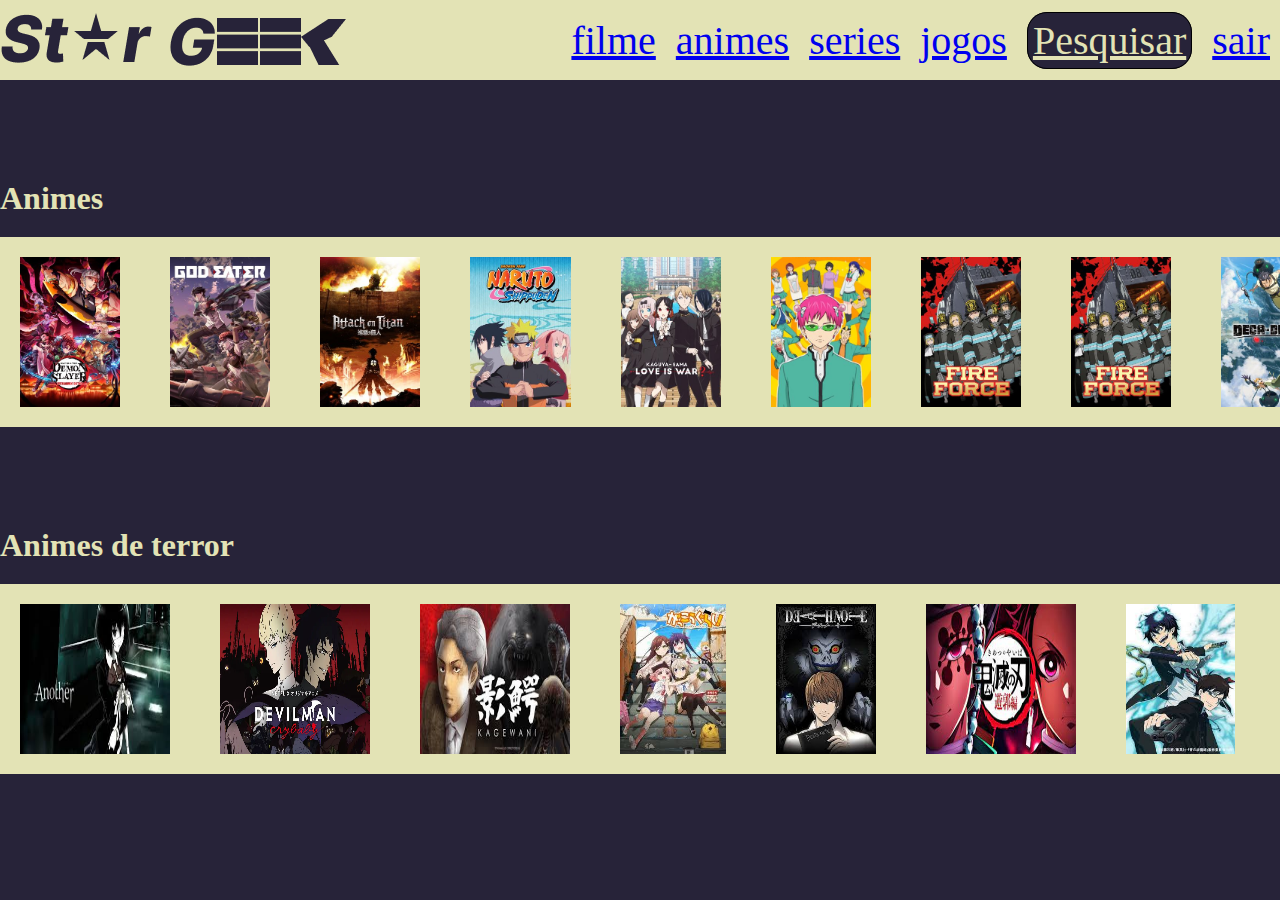
==== animes.html @ 2d66e1cf "novo projeto atualizado" ====
<!DOCTYPE html>
<html lang="pt-br">
<head>
    <meta charset="UTF-8">
    <meta http-equiv="X-UA-Compatible" content="IE=edge">
    <meta name="viewport" content="width=device-width, initial-scale=1.0">
    <title>StarGeek</title>
    <link rel="stylesheet" href="css/animes.css">
    <link rel="shortcut icon" href="img/favicon-32x32.png" type="image/x-icon">
</head>
<body>
    <header class="cabecalho">
        <img src="img/logo imagem.png">
        <nav>
            <ul class="menu">
                <li> <a href="filme.html"> filme </a> </li>
                <li> <a href="animes.html"> animes </a> </li>
                <li> <a href="series.html"> series </a> </li>
                <li> <a href="jogos.html"> jogos </a> </li>
                <li><a href="#" class="botao1"> Pesquisar </a> </li>
                <li> <a href="inicio.html" class="botao2"> sair </a></li>
            </ul>
        </nav>
    </header>
    <div class="animes">
        <h1> Animes </h1>
        <div class="animes2">
            <img src="img/anime.jpg">
            <img src="img/anime2.jpg">
            <img src="img/anime 3.jpg">
            <img src="img/anime 4.jpg">
            <img src="img/anime 5.jpg">
            <img src="img/anime 6.jpg">
            <img src="img/anime 7.jpg">
            <img src="img/anime 8.jpg">
            <img src="img/anime 9.jpg">
            <img src="img/anime 10.jpg">
            <img src="img/anime 11.jpg">
            <img src="img/anime 12.jpg">
            <img src="img/anime 13.jpg">
            <img src="img/anime 14.jpg">
            <img src="img/anime 15.jpg">
            <img src="img/anime 16.jpg">
            <img src="img/anime 17.jpg">
            <img src="img/anime 18.jpg">
            <img src="img/anime 19.jpg">
            <img src="img/anime 20.jpg">
        </div>
        </div>
        <div class="animes">
            <h1> Animes de terror </h1>
            <div class="animes2">
                <img src="img/anime de terror 1.jpg">
                <img src="img/anime de terror 2.webp">
                <img src="img/anime de terror 3.jpg">
                <img src="img/anime de terror 4.jpg">
                <img src="img/anime de terror 5.jpg">
                <img src="img/anime de terror 6.jpg">
                <img src="img/anime de terror 7.jpg">
                <img src="img/anime de terror 8.jpg">
                <img src="img/anime de terror 9.jpg">
                <img src="img/anime de terror 10.jpg">
                <img src="img/anime 11.jpg">
                <img src="img/anime 12.jpg">
                <img src="img/anime 13.jpg">
                <img src="img/anime 14.jpg">
                <img src="img/anime 15.jpg">
                <img src="img/anime 16.jpg">
                <img src="img/anime 17.jpg">
                <img src="img/anime 18.jpg">
                <img src="img/anime 19.jpg">
                <img src="img/anime 20.jpg">
            </div>
            </div>












</body>
</html>
---- css/animes.css ----
* {
    margin: 0;
    padding: 0;
    box-sizing: border-box;
    font-family: 'Roboto', sem serifa;
}
body{
    background-color: rgba(39, 35, 57, 1);
}
.cabecalho{
    background-color: rgba(227, 227, 181, 1);
    display: flex;
    justify-content: space-between;
    align-items: center;

    font-size: 40px;
}
.menu{
    display: flex;
    height: 100%;
    color: black;
    align-items: center;
}
li {
    list-style-type: none;
    align-items: center;
    margin: 10px;
}
.botao1{
    background-color: rgba(39, 35, 57, 1);
    padding: 5px;
    border: 1px solid rgb(0, 0, 0);
    color: rgba(227, 227, 181, 1);
    border-radius: 20px;
}
h1{
    color: rgba(227, 227, 181, 1);;
}
.animes{
    margin-top: 100px;
}
.animes2 > img {
    height: 150px;
    width: 150px;
    }
.animes2{
        background-color:  rgba(227, 227, 181, 1);
    padding: 20px;
    margin-top: 20px;
    display: flex;
    overflow: scroll;
    gap: 50px;
    }
    .animes2::-webkit-scrollbar
{
    display: none;}
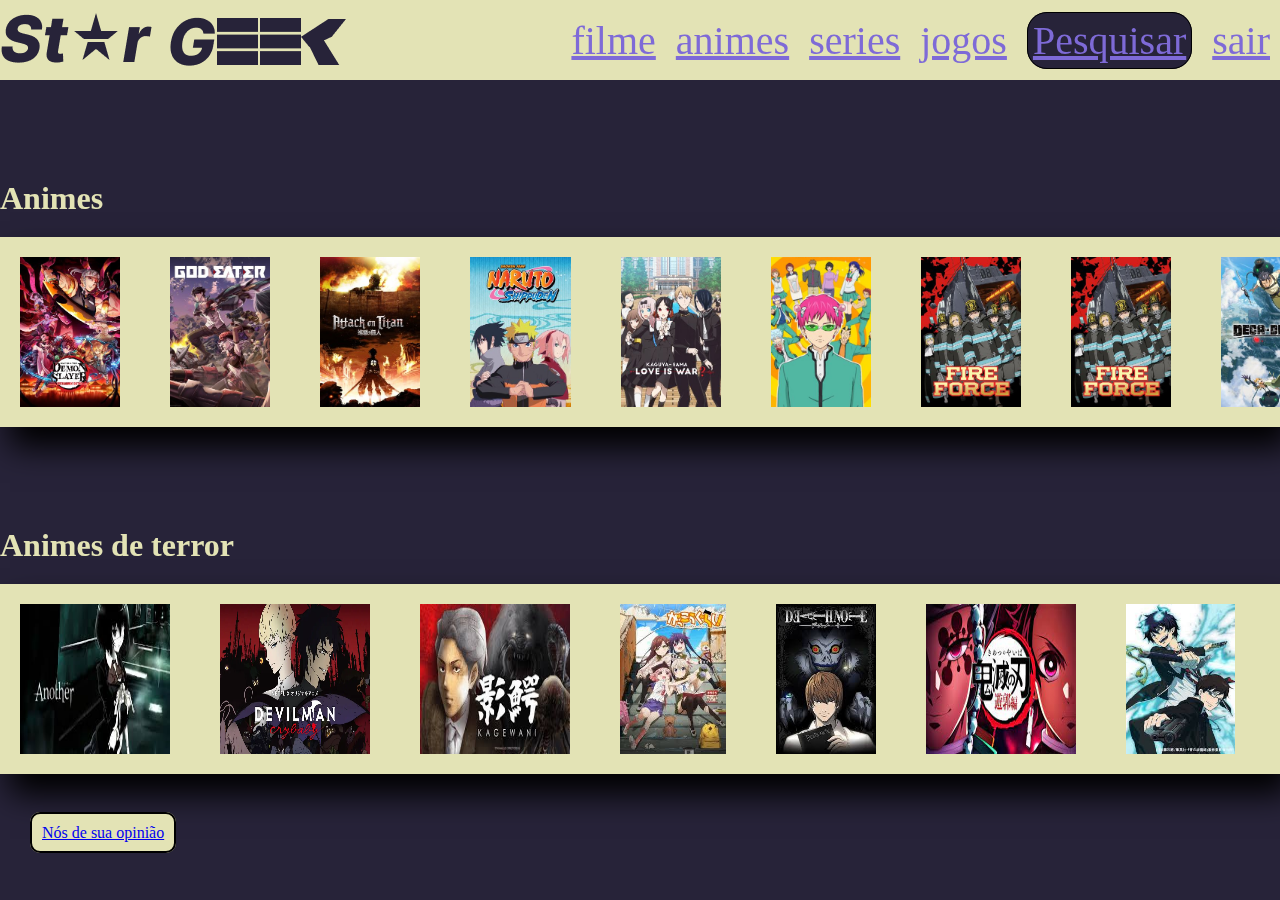
==== commit 4ea0253d: "projeto final" ====
--- a/animes.html
+++ b/animes.html
@@ -25,26 +25,26 @@
     <div class="animes">
         <h1> Animes </h1>
         <div class="animes2">
-            <img src="img/anime.jpg">
-            <img src="img/anime2.jpg">
-            <img src="img/anime 3.jpg">
-            <img src="img/anime 4.jpg">
-            <img src="img/anime 5.jpg">
-            <img src="img/anime 6.jpg">
-            <img src="img/anime 7.jpg">
-            <img src="img/anime 8.jpg">
-            <img src="img/anime 9.jpg">
-            <img src="img/anime 10.jpg">
-            <img src="img/anime 11.jpg">
-            <img src="img/anime 12.jpg">
-            <img src="img/anime 13.jpg">
-            <img src="img/anime 14.jpg">
-            <img src="img/anime 15.jpg">
-            <img src="img/anime 16.jpg">
-            <img src="img/anime 17.jpg">
-            <img src="img/anime 18.jpg">
-            <img src="img/anime 19.jpg">
-            <img src="img/anime 20.jpg">
+            <img src="img/anime.jpg" class="anime1">
+            <img src="img/anime2.jpg" class="anime2">
+            <img src="img/anime 3.jpg" class="anime3">
+            <img src="img/anime 4.jpg" class="anime4">
+            <img src="img/anime 5.jpg"class="anime5">
+            <img src="img/anime 6.jpg"class="anime6">
+            <img src="img/anime 7.jpg"class="anime7">
+            <img src="img/anime 8.jpg"class="anime8">
+            <img src="img/anime 9.jpg"class="anime9">
+            <img src="img/anime 10.jpg"class="anime10">
+            <img src="img/anime 11.jpg"class="anime11">
+            <img src="img/anime 12.jpg"class="anime12">
+            <img src="img/anime 13.jpg"class="anime13">
+            <img src="img/anime 14.jpg"class="anime14">
+            <img src="img/anime 15.jpg"class="anime15">
+            <img src="img/anime 16.jpg"class="anime16">
+            <img src="img/anime 17.jpg"class="anime17">
+            <img src="img/anime 18.jpg"class="anime18">
+            <img src="img/anime 19.jpg"class="anime19">
+            <img src="img/anime 20.jpg"class="anime10">
         </div>
         </div>
         <div class="animes">
@@ -72,6 +72,9 @@
                 <img src="img/anime 20.jpg">
             </div>
             </div>
+            <div class="desuaopiniao">
+                <a  href="cadastrodemidia.html" class="botaodeopiniao"> Nós de sua opinião </a>
+            </div>
 
 
 
--- a/css/animes.css
+++ b/css/animes.css
@@ -50,7 +50,112 @@
     display: flex;
     overflow: scroll;
     gap: 50px;
+    box-shadow: 10px 20px 30px black;
     }
     .animes2::-webkit-scrollbar
 {
-    display: none;}+    display: none;}
+    
+.botaodeopiniao{
+        background-color: rgba(227, 227, 181, 1);
+        padding: 10px;
+        margin-left: 30px;
+        border-radius: 10px;
+        border: 2px solid black;
+    }
+    
+.desuaopiniao
+    {
+        margin-top: 50px;
+    }
+    .anime1:hover
+    {
+        content: url(../img/gif\ anime\ 1.gif);
+    }
+    .anime2:hover
+    {
+        content: url(../img/gif\ anime\ 2.gif);
+    }
+    .anime3:hover
+    {
+        content: url(../img/anime\ gif\ 3.gif);
+    }
+    .anime4:hover
+    {
+        content: url(../img/gif\ anime\ 4.gif);
+    }
+    .anime5:hover
+    {
+        content: url(../img/gif\ anime\ 5.gif);
+    }
+    .anime6:hover
+    {
+        content: url(../img/gif\ anime\ 6.gif);
+    }
+    .anime7:hover
+    {
+        content: url(../img/gif\ anime\ 7.gif);
+    }
+    .anime8:hover
+    {
+        content: url(../img/gif\ anime\ 8.gif);
+    }
+    .anime9:hover
+    {
+        content: url(../img/gif\ anime\ 9.gif);
+    }
+    .anime10:hover
+    {
+        content: url(../img/gif\ anime\ 10.gif);
+    }
+    .anime11:hover
+    {
+        content: url(../img/gif\ anime\ 11.gif);
+    }
+    .anime12:hover
+    {
+        content: url(../img/gif\ anime\ 12.gif);
+    }
+    .anime13:hover
+    {
+        content: url(../img/gif\ anime\ 13.gif);
+    }
+    .anime14:hover
+    {
+        content: url(../img/gif\ anime\ 14.gif);
+    }
+    .anime15:hover
+    {
+        content: url(../img/gif\ anime\ 15.gif);
+    }
+    .anime16:hover
+    {
+        content: url(../img/gif\ anime\ 16.gif);
+    }
+    .anime17:hover
+    {
+        content: url(../img/gif\ anime\ 17.gif);
+    }
+    .anime18:hover
+    {
+        content: url(../img/gif\ anime\ 18.gif);
+    }
+    .anime19:hover
+    {
+        content: url(../img/gif\ anime\ 19.gif);
+    }
+    .anime10:hover
+    {
+        content: url(../img/gif\ anime\ 10.gif);
+    }
+    @media (max-width:600px)
+{
+    .cabecalho{
+        flex-direction: column;
+    }
+    .menu > li > a{
+        font-size: 15px;
+    }
+}.menu > li > a{
+    color:rgb(126, 106, 215);
+}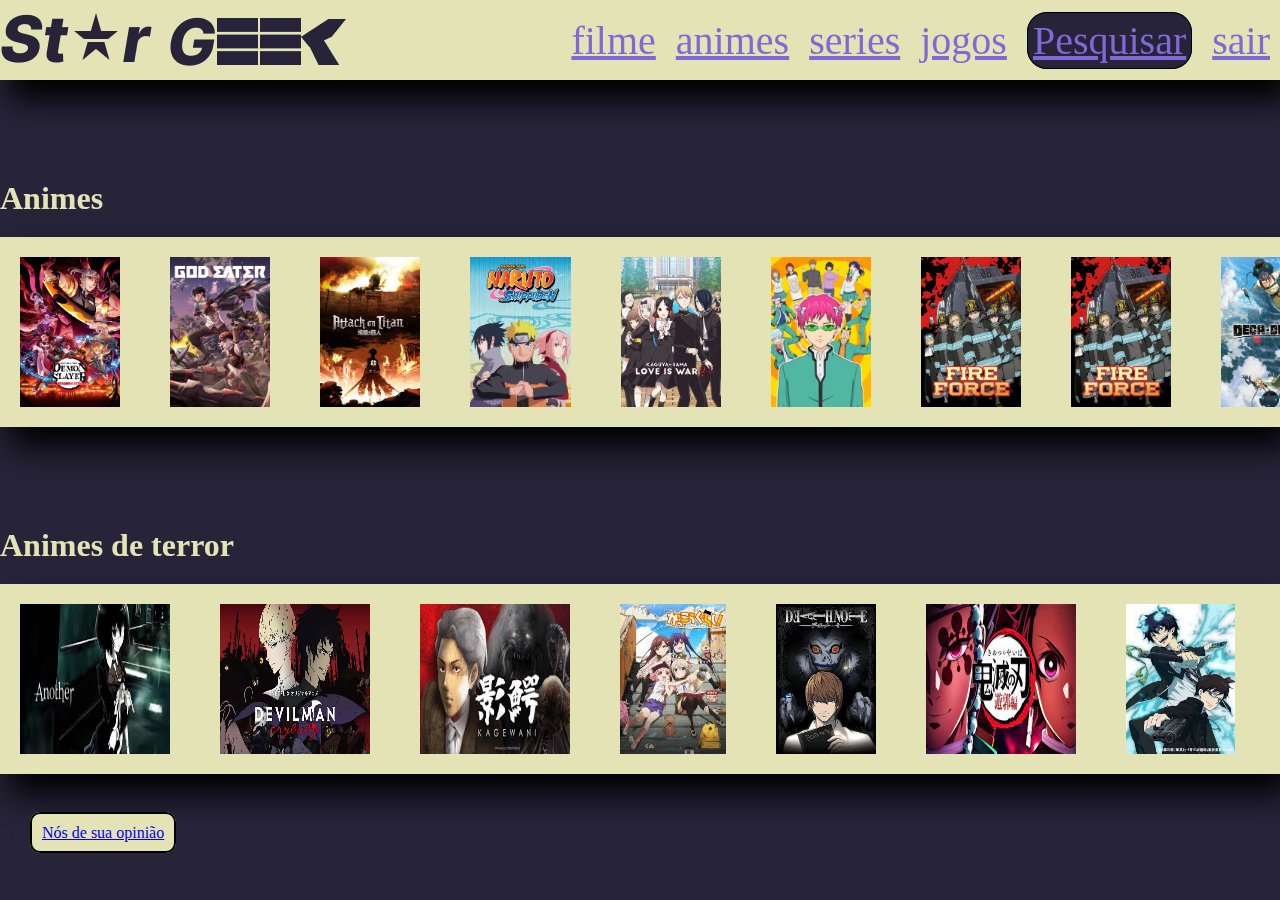
==== commit f946bf68: "novo" ====
--- a/animes.html
+++ b/animes.html
@@ -1,5 +1,6 @@
 <!DOCTYPE html>
 <html lang="pt-br">
+
 <head>
     <meta charset="UTF-8">
     <meta http-equiv="X-UA-Compatible" content="IE=edge">
@@ -8,6 +9,7 @@
     <link rel="stylesheet" href="css/animes.css">
     <link rel="shortcut icon" href="img/favicon-32x32.png" type="image/x-icon">
 </head>
+
 <body>
     <header class="cabecalho">
         <img src="img/logo imagem.png">
@@ -29,52 +31,52 @@
             <img src="img/anime2.jpg" class="anime2">
             <img src="img/anime 3.jpg" class="anime3">
             <img src="img/anime 4.jpg" class="anime4">
-            <img src="img/anime 5.jpg"class="anime5">
-            <img src="img/anime 6.jpg"class="anime6">
-            <img src="img/anime 7.jpg"class="anime7">
-            <img src="img/anime 8.jpg"class="anime8">
-            <img src="img/anime 9.jpg"class="anime9">
-            <img src="img/anime 10.jpg"class="anime10">
-            <img src="img/anime 11.jpg"class="anime11">
-            <img src="img/anime 12.jpg"class="anime12">
-            <img src="img/anime 13.jpg"class="anime13">
-            <img src="img/anime 14.jpg"class="anime14">
-            <img src="img/anime 15.jpg"class="anime15">
-            <img src="img/anime 16.jpg"class="anime16">
-            <img src="img/anime 17.jpg"class="anime17">
-            <img src="img/anime 18.jpg"class="anime18">
-            <img src="img/anime 19.jpg"class="anime19">
-            <img src="img/anime 20.jpg"class="anime10">
+            <img src="img/anime 5.jpg" class="anime5">
+            <img src="img/anime 6.jpg" class="anime6">
+            <img src="img/anime 7.jpg" class="anime7">
+            <img src="img/anime 8.jpg" class="anime8">
+            <img src="img/anime 9.jpg" class="anime9">
+            <img src="img/anime 10.jpg" class="anime10">
+            <img src="img/anime 11.jpg" class="anime11">
+            <img src="img/anime 12.jpg" class="anime12">
+            <img src="img/anime 13.jpg" class="anime13">
+            <img src="img/anime 14.jpg" class="anime14">
+            <img src="img/anime 15.jpg" class="anime15">
+            <img src="img/anime 16.jpg" class="anime16">
+            <img src="img/anime 17.jpg" class="anime17">
+            <img src="img/anime 18.jpg" class="anime18">
+            <img src="img/anime 19.jpg" class="anime19">
+            <img src="img/anime 20.jpg" class="anime10">
         </div>
+    </div>
+    <div class="animes">
+        <h1> Animes de terror </h1>
+        <div class="animes2">
+            <img src="img/anime de terror 1.jpg">
+            <img src="img/anime de terror 2.webp">
+            <img src="img/anime de terror 3.jpg">
+            <img src="img/anime de terror 4.jpg">
+            <img src="img/anime de terror 5.jpg">
+            <img src="img/anime de terror 6.jpg">
+            <img src="img/anime de terror 7.jpg">
+            <img src="img/anime de terror 8.jpg">
+            <img src="img/anime de terror 9.jpg">
+            <img src="img/anime de terror 10.jpg">
+            <img src="img/anime 11.jpg">
+            <img src="img/anime 12.jpg">
+            <img src="img/anime 13.jpg">
+            <img src="img/anime 14.jpg">
+            <img src="img/anime 15.jpg">
+            <img src="img/anime 16.jpg">
+            <img src="img/anime 17.jpg">
+            <img src="img/anime 18.jpg">
+            <img src="img/anime 19.jpg">
+            <img src="img/anime 20.jpg">
         </div>
-        <div class="animes">
-            <h1> Animes de terror </h1>
-            <div class="animes2">
-                <img src="img/anime de terror 1.jpg">
-                <img src="img/anime de terror 2.webp">
-                <img src="img/anime de terror 3.jpg">
-                <img src="img/anime de terror 4.jpg">
-                <img src="img/anime de terror 5.jpg">
-                <img src="img/anime de terror 6.jpg">
-                <img src="img/anime de terror 7.jpg">
-                <img src="img/anime de terror 8.jpg">
-                <img src="img/anime de terror 9.jpg">
-                <img src="img/anime de terror 10.jpg">
-                <img src="img/anime 11.jpg">
-                <img src="img/anime 12.jpg">
-                <img src="img/anime 13.jpg">
-                <img src="img/anime 14.jpg">
-                <img src="img/anime 15.jpg">
-                <img src="img/anime 16.jpg">
-                <img src="img/anime 17.jpg">
-                <img src="img/anime 18.jpg">
-                <img src="img/anime 19.jpg">
-                <img src="img/anime 20.jpg">
-            </div>
-            </div>
-            <div class="desuaopiniao">
-                <a  href="cadastrodemidia.html" class="botaodeopiniao"> Nós de sua opinião </a>
-            </div>
+    </div>
+    <div class="desuaopiniao">
+        <a href="cadastrodemidia.html" class="botaodeopiniao"> Nós de sua opinião </a>
+    </div>
 
 
 
@@ -88,4 +90,5 @@
 
 
 </body>
+
 </html>--- a/css/animes.css
+++ b/css/animes.css
@@ -12,7 +12,7 @@
     display: flex;
     justify-content: space-between;
     align-items: center;
-
+    box-shadow: 10px 20px 30px;
     font-size: 40px;
 }
 .menu{
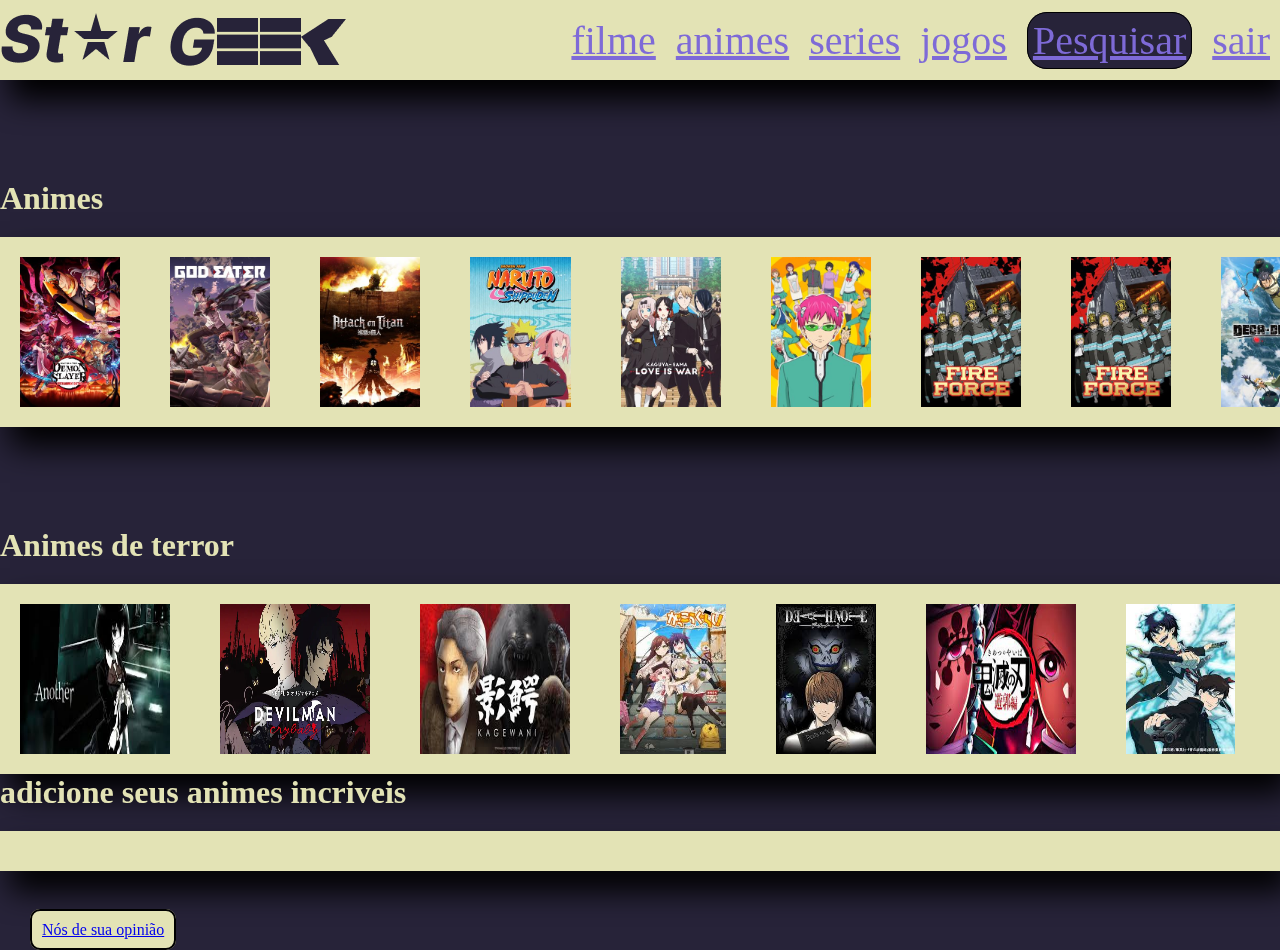
==== commit a0a94593: "novo projeto javao" ====
--- a/animes.html
+++ b/animes.html
@@ -20,7 +20,7 @@
                 <li> <a href="series.html"> series </a> </li>
                 <li> <a href="jogos.html"> jogos </a> </li>
                 <li><a href="#" class="botao1"> Pesquisar </a> </li>
-                <li> <a href="inicio.html" class="botao2"> sair </a></li>
+                <li> <a href="index.html" class="botao2"> sair </a></li>
             </ul>
         </nav>
     </header>
@@ -74,6 +74,11 @@
             <img src="img/anime 20.jpg">
         </div>
     </div>
+    <h1> adicione seus animes incriveis</h1>
+    <div class="animes2" id="listaAnimes">
+
+
+    </div>
     <div class="desuaopiniao">
         <a href="cadastrodemidia.html" class="botaodeopiniao"> Nós de sua opinião </a>
     </div>
--- a/css/animes.css
+++ b/css/animes.css
@@ -4,10 +4,12 @@
     box-sizing: border-box;
     font-family: 'Roboto', sem serifa;
 }
-body{
+
+body {
     background-color: rgba(39, 35, 57, 1);
 }
-.cabecalho{
+
+.cabecalho {
     background-color: rgba(227, 227, 181, 1);
     display: flex;
     justify-content: space-between;
@@ -15,147 +17,158 @@
     box-shadow: 10px 20px 30px;
     font-size: 40px;
 }
-.menu{
+
+.menu {
     display: flex;
     height: 100%;
     color: black;
     align-items: center;
 }
+
 li {
     list-style-type: none;
     align-items: center;
     margin: 10px;
 }
-.botao1{
+
+.botao1 {
     background-color: rgba(39, 35, 57, 1);
     padding: 5px;
     border: 1px solid rgb(0, 0, 0);
     color: rgba(227, 227, 181, 1);
     border-radius: 20px;
 }
-h1{
-    color: rgba(227, 227, 181, 1);;
+
+h1 {
+    color: rgba(227, 227, 181, 1);
+    ;
 }
-.animes{
+
+.animes {
     margin-top: 100px;
 }
-.animes2 > img {
+
+.animes2>img {
     height: 150px;
     width: 150px;
-    }
-.animes2{
-        background-color:  rgba(227, 227, 181, 1);
+}
+
+.animes2 {
+    background-color: rgba(227, 227, 181, 1);
     padding: 20px;
     margin-top: 20px;
     display: flex;
     overflow: scroll;
     gap: 50px;
     box-shadow: 10px 20px 30px black;
-    }
-    .animes2::-webkit-scrollbar
-{
-    display: none;}
-    
-.botaodeopiniao{
-        background-color: rgba(227, 227, 181, 1);
-        padding: 10px;
-        margin-left: 30px;
-        border-radius: 10px;
-        border: 2px solid black;
-    }
-    
-.desuaopiniao
-    {
-        margin-top: 50px;
-    }
-    .anime1:hover
-    {
-        content: url(../img/gif\ anime\ 1.gif);
-    }
-    .anime2:hover
-    {
-        content: url(../img/gif\ anime\ 2.gif);
-    }
-    .anime3:hover
-    {
-        content: url(../img/anime\ gif\ 3.gif);
-    }
-    .anime4:hover
-    {
-        content: url(../img/gif\ anime\ 4.gif);
-    }
-    .anime5:hover
-    {
-        content: url(../img/gif\ anime\ 5.gif);
-    }
-    .anime6:hover
-    {
-        content: url(../img/gif\ anime\ 6.gif);
-    }
-    .anime7:hover
-    {
-        content: url(../img/gif\ anime\ 7.gif);
-    }
-    .anime8:hover
-    {
-        content: url(../img/gif\ anime\ 8.gif);
-    }
-    .anime9:hover
-    {
-        content: url(../img/gif\ anime\ 9.gif);
-    }
-    .anime10:hover
-    {
-        content: url(../img/gif\ anime\ 10.gif);
-    }
-    .anime11:hover
-    {
-        content: url(../img/gif\ anime\ 11.gif);
-    }
-    .anime12:hover
-    {
-        content: url(../img/gif\ anime\ 12.gif);
-    }
-    .anime13:hover
-    {
-        content: url(../img/gif\ anime\ 13.gif);
-    }
-    .anime14:hover
-    {
-        content: url(../img/gif\ anime\ 14.gif);
-    }
-    .anime15:hover
-    {
-        content: url(../img/gif\ anime\ 15.gif);
-    }
-    .anime16:hover
-    {
-        content: url(../img/gif\ anime\ 16.gif);
-    }
-    .anime17:hover
-    {
-        content: url(../img/gif\ anime\ 17.gif);
-    }
-    .anime18:hover
-    {
-        content: url(../img/gif\ anime\ 18.gif);
-    }
-    .anime19:hover
-    {
-        content: url(../img/gif\ anime\ 19.gif);
-    }
-    .anime10:hover
-    {
-        content: url(../img/gif\ anime\ 10.gif);
-    }
-    @media (max-width:600px)
-{
-    .cabecalho{
+}
+
+.animes2::-webkit-scrollbar {
+    display: none;
+}
+
+.botaodeopiniao {
+    background-color: rgba(227, 227, 181, 1);
+    padding: 10px;
+    margin-left: 30px;
+    border-radius: 10px;
+    border: 2px solid black;
+}
+
+.desuaopiniao {
+    margin-top: 50px;
+}
+
+.anime1:hover {
+    content: url(../img/gif\ anime\ 1.gif);
+}
+
+.anime2:hover {
+    content: url(../img/gif\ anime\ 2.gif);
+}
+
+.anime3:hover {
+    content: url(../img/anime\ gif\ 3.gif);
+}
+
+.anime4:hover {
+    content: url(../img/gif\ anime\ 4.gif);
+}
+
+.anime5:hover {
+    content: url(../img/gif\ anime\ 5.gif);
+}
+
+.anime6:hover {
+    content: url(../img/gif\ anime\ 6.gif);
+}
+
+.anime7:hover {
+    content: url(../img/gif\ anime\ 7.gif);
+}
+
+.anime8:hover {
+    content: url(../img/gif\ anime\ 8.gif);
+}
+
+.anime9:hover {
+    content: url(../img/gif\ anime\ 9.gif);
+}
+
+.anime10:hover {
+    content: url(../img/gif\ anime\ 10.gif);
+}
+
+.anime11:hover {
+    content: url(../img/gif\ anime\ 11.gif);
+}
+
+.anime12:hover {
+    content: url(../img/gif\ anime\ 12.gif);
+}
+
+.anime13:hover {
+    content: url(../img/gif\ anime\ 13.gif);
+}
+
+.anime14:hover {
+    content: url(../img/gif\ anime\ 14.gif);
+}
+
+.anime15:hover {
+    content: url(../img/gif\ anime\ 15.gif);
+}
+
+.anime16:hover {
+    content: url(../img/gif\ anime\ 16.gif);
+}
+
+.anime17:hover {
+    content: url(../img/gif\ anime\ 17.gif);
+}
+
+.anime18:hover {
+    content: url(../img/gif\ anime\ 18.gif);
+}
+
+.anime19:hover {
+    content: url(../img/gif\ anime\ 19.gif);
+}
+
+.anime10:hover {
+    content: url(../img/gif\ anime\ 10.gif);
+}
+
+@media (max-width:600px) {
+    .cabecalho {
         flex-direction: column;
     }
-    .menu > li > a{
+
+    .menu>li>a {
         font-size: 15px;
     }
-}.menu > li > a{
-    color:rgb(126, 106, 215);
+}
+
+.menu>li>a {
+    color: rgb(126, 106, 215);
 }